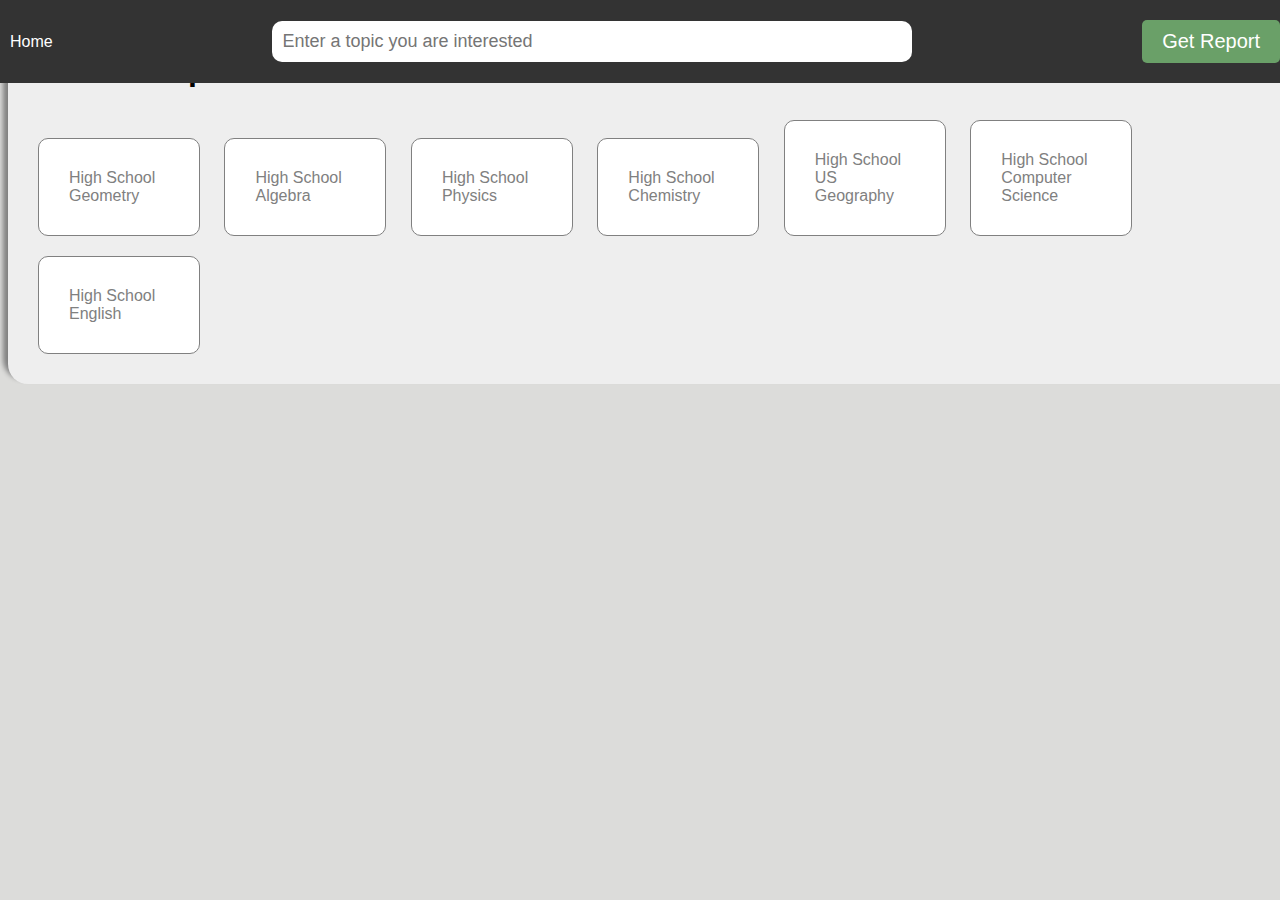
==== askai.html @ cce085e3 "Update askai.html" ====
<html><head>
  <script src="https://ajax.googleapis.com/ajax/libs/jquery/3.6.3/jquery.min.js"></script>
  <meta name="viewport" content="width=device-width, initial-scale=1.0"> 
  <style>
    body {
        font-family: helvetica, sans-serif;
        
      background:#dcdcda;
      overflow:auto;
      }
  #container {
    position: absolute;
  top: 55%;
  left: 50%;
  transform: translate(-50%, -45%);
  display: flex;
  flex-direction: column;
  align-items: center;
  background:#333;
  padding:20px;
  width:90%;
  border-radius:20px;
  box-shadow:-5px -5px 5px gray;
}

#question_box {
  display: flex;
  flex-direction: column;
  align-items: center;
  margin-bottom: 20px;
  
}

#prompt_div {
  height: 150px;
  width: 90%;
  font-size: 14px;
  padding:20px;
  border-radius:10px;
  display: none;
}

#sendtoGPT, #getReport {
  margin: 10px;
  padding: 10px 20px;
  font-size: 20px;
  background-color: #6aa068;
  color: white;
  border: none;
  border-radius: 5px;
  cursor: pointer;
}
#sendtoGPT{
  display:none;
}

#result {
  font-family: helvetica, sans-serif;
  height: 200px;
  width: 90%;
  font-size: large;
  background: #fcf9ef;
  border: 1px solid gray;
  padding: 20px;
  margin: 10px;
  overflow: auto;
  border-radius:10px;
}

#topic {
  font-size: large;
  width: 50%;
  border:none;
  border-radius: 10px;
  padding:10px;
}

#topic_chooser {
  display: none;
  flex-direction: column;
  align-items: center;
  margin-top: 10px;
  background:#eee;
  padding:20px;
  width:100%;
  border-radius:20px;
  box-shadow:-5px -5px 5px gray;
}

.topic_option {
  display: inline-block;
  width:100px;
  padding:30px;
  margin:10px;
  border:1px solid gray;
  border-radius:10px;
  background:white;
  cursor:pointer;
  text-decoration: none;
  color:gray;
}

#toolbar {
  display: flex;
  position: fixed;
  top: 0px;
  left: 0px;
  justify-content: space-between;
  align-items: center;
  padding: 10px;
  background-color: #333;
  color: white;
  text-decoration: none;
  width: 100%;
}

#report_card {
  display: none;
  flex-direction: column;
  align-items: center;
  margin-top: 10px;
  background:white;
  padding:20px;
  width:100%;
  height:100%;
  overflow: auto;
  border-radius:20px;
  box-shadow:-5px -5px 5px gray;
}

      
  </style>
  </head>
  <body>  
  <div id="toolbar"><a style="text-decoration: none;color:white" href="/interview/askai.html">Home</a><input id="topic" placeholder="Enter a topic you are interested" /><button id="getReport">Get Report</button></div>
  <div id="container">
    
  
    <div id="result" contenteditable="true">
      Are you ready... let us go...
    </div>
    <button id="sendtoGPT">Go > </button>
  
  
  <textarea contenteditable="true" id="prompt_div" placeholder="Answer the question" ></textarea>
 

</div>
<div id="topic_chooser">
  <h1>Select a topic </h1>
<a href="?topic=High School Geometry" class="topic_option">High School Geometry</a>
<a href="?topic=High School Algebra"  class="topic_option">High School Algebra</a>
<a href="?topic=High School Physics" class="topic_option">High School Physics</a>
<a href="?topic=High School Chemistry" class="topic_option">High School Chemistry</a>
<a href="?topic=High School US Geography" class="topic_option">High School US Geography</a>
<a href="?topic=High School Computer Science" class="topic_option">High School Computer Science</a>
<a href="?topic=High School English" class="topic_option">High School English</a>
</div>
<div id="report_card"><h2>Your report card</h2></div>
<script>
  var qa = [];
  var topic = "";
  var question_bank = [];
  var user_answers = [];
  var AI_answers = [];
  var question_index = 0;
  var answer = "";
  var loc = window.location.href;
  if(loc.indexOf("?topic=")>0){
  topic = loc.split("?topic=")[1];
  topic = decodeURIComponent(topic);
    $("#topic").val(topic);
    $("#topic_chooser").hide();
    $("#container").show();
    
    
  }else{
    $("#topic_chooser").show();
    $("#container").hide();
   
  }
  $(".topic_option").click(function(){
      loc.href = "askai.html?topic="+$(this).text();
    })

  $("#getReport").click(function(){
    $("#report_card").toggle();
    $("#container").toggle();
    $("#topic_chooser").hide();
  })  
  
function process_response(text){
     $(".waiting").hide();
      if(text.indexOf(":")>0){
        $("#result").html(text.substring(text.indexOf(":") +1));

      }else{
        
        answer = text.substring(answer);
        $("#result").html(text);
      }
      

}
function process_completion(){
  
}
function process_error_response(text){
    
}

$("#sendtoGPT").click(function(){

  ans = $("#prompt_div").val();
  if(qa.length > 0) {
    if(ans.length >1){
      prev_index = parseInt(question_index)-1;
      $("#result").append("<p>" +qa[prev_index][1]);
      
      prompt = "Grade this answer (0-incorrect,5-partially correct,10 - fully correct) answer: ###"+ans + "###, question:###"+qa[prev_index][0]+"###";
      
        $("#report_card").append("<div class='question'><h3>"+(question_index)+". "+qa[prev_index][0] + " </h3></div>");
      $("#report_card").append("<div class='user_answer'>&nbsp;&nbsp;&nbsp;&nbsp;<b>Your answer</b> : "+ans + "</div>");
      
      paidAI(prompt).then(data => {
          $("#report_card").append("<div class='user_answer'>&nbsp;&nbsp;&nbsp;&nbsp;<b>Your grade</b> : "+data + "</div>");
        
      });
      //$("#report_card").append("<div class='question'><h3>"+(question_index)+". "+qa[question_index][0] + " </h3></div>");
     // $("#report_card").append("<div class='user_answer'>&nbsp;&nbsp;&nbsp;&nbsp;<b>Your answer</b> : "+ans + "</div>");
      
      $("#prompt_div").val("");
      $("#prompt_div").hide();  
    }else{
      $("#result").html((question_index+1)+". "+ qa[question_index][0]);
      $("#prompt_div").show();
      question_index++;
    }
  
  
  
  }else{
    //getQs();
  }

})


/*
  $("#sendtoGPT").click(function(){
    
    waiting = "<img class='waiting' src='https://static.wixstatic.com/media/34168b_d90dce54c59542ffa482c91aacbb6a32~mv2.gif' style='height: 15px;width: 50px;'/>";     
    
    if(topic ==""){
      topic = $("#topic").val();
    }
    
    inputval = $("#prompt_div").val();
  
    if(inputval.length >1){
      
      prompt = "Question:###"+ $("#result").html() + "### Answer :###"+ $("#prompt_div").val() +"### Check and tell me how I can improve my answer if possible"  ;
        question_bank.push($("#result").html());
        user_answers.push(inputval);
        $("#report_card").append("<div class='question'><h3>"+(question_index++)+". "+$("#result").html() + " </h3></div>");
        $("#report_card").append("<div class='user_answer'>&nbsp;&nbsp;&nbsp;&nbsp;<b>Your answer</b> : "+inputval + "</div>");
        $("#prompt_div").val("");
        $("#prompt_div").hide();
      
      }else{
        if(question_bank.length > 0){
          $("#report_card").append("<div class='AI_answer'>&nbsp;&nbsp;&nbsp;&nbsp;<b>AI Answer</b>: "+$("#result").html() + "</div>");
        
          prompt = "I already know answers to these questions :"+ JSON.stringify(question_bank) + " on the topic:"+ topic+". Ask me another question on the topic.";
        }else{
          prompt = "I want to learn on the topic :"+ topic+".Ask me a question. "
        }
        $("#prompt_div").show();
      }
    q = prompt.substring(0,1000);
    $("#result").html(waiting);
    try{   
      //m_scrapeQuestion();
      paidAI(q);
    }catch{
      
    
    }
  })
*/


function paidAI(question) {
  return new Promise((resolve, reject) => {
    $.ajax({
      url: "https://askai-node-ndmd3ghqma-ue.a.run.app?q=" + encodeURIComponent(question),
      type: 'GET',
      complete: function () {
      },
      success: function (result) {
        resolve(result);
      },
      error: function (error) {
        reject(error);
      }
    });
  });
}

function getQs(){
  topic = topic.toLowerCase();
  url = "https://gsproxy-ndmd3ghqma-ue.a.run.app?url=https://script.google.com/macros/s/AKfycbzF7sduJuzMI5npM-McIXmX53W5DO1dCjjE8McrGkthY3MwC0GcH7T0tiKXuVINJVam/exec?name="+(topic.replaceAll(" ","_"));
  url = encodeURI(url);
 
  // url = "https://script.google.com/macros/s/AKfycbzF7sduJuzMI5npM-McIXmX53W5DO1dCjjE8McrGkthY3MwC0GcH7T0tiKXuVINJVam/exec?name=AWS Lamba";
  $.get(url,function(data){
    
   qa = JSON.parse(data); 
   $("#sendtoGPT").show();
   
  });
}
getQs();
</script>
  
</body>
</html>
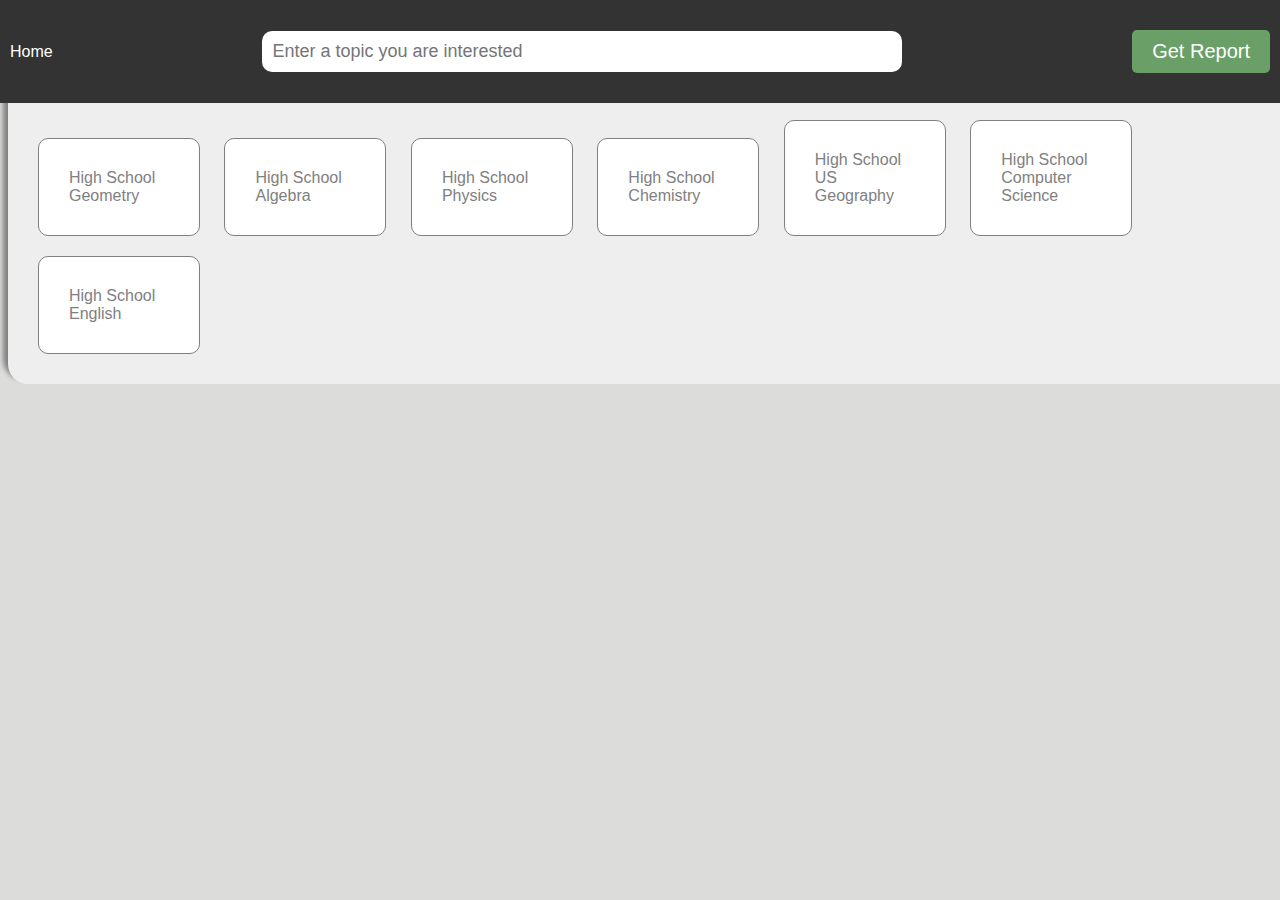
==== commit 9eb6fb59: "Update askai.html" ====
--- a/askai.html
+++ b/askai.html
@@ -41,7 +41,7 @@
 }
 
 #sendtoGPT, #getReport {
-  margin: 10px;
+  margin: 20px;
   padding: 10px 20px;
   font-size: 20px;
   background-color: #6aa068;
@@ -49,6 +49,7 @@
   border: none;
   border-radius: 5px;
   cursor: pointer;
+  
 }
 #sendtoGPT{
   display:none;
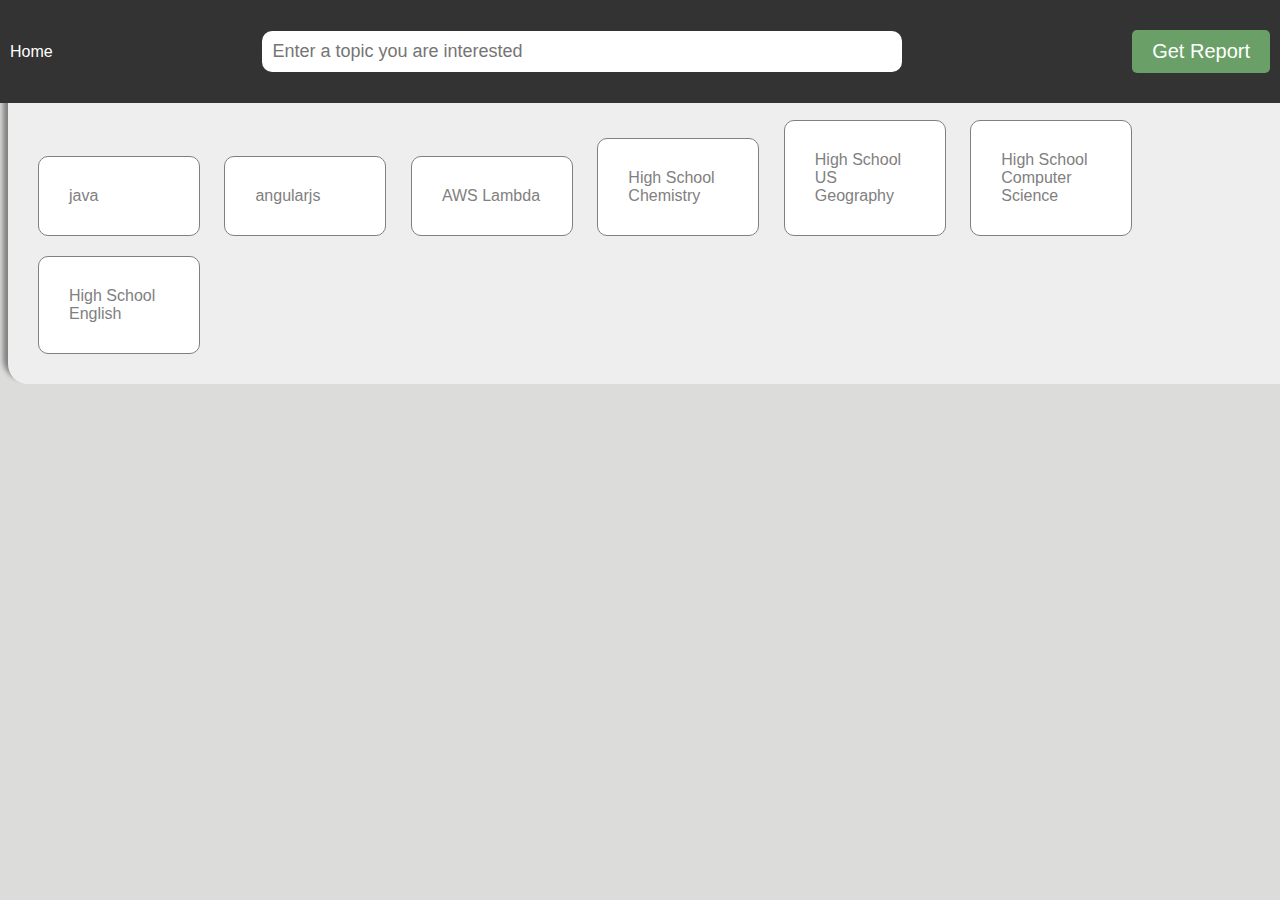
==== commit 88dcf546: "Update askai.html" ====
--- a/askai.html
+++ b/askai.html
@@ -149,9 +149,9 @@
 </div>
 <div id="topic_chooser">
   <h1>Select a topic </h1>
-<a href="?topic=High School Geometry" class="topic_option">High School Geometry</a>
-<a href="?topic=High School Algebra"  class="topic_option">High School Algebra</a>
-<a href="?topic=High School Physics" class="topic_option">High School Physics</a>
+<a href="?topic=java" class="topic_option">java</a>
+<a href="?topic=angularjs"  class="topic_option">angularjs</a>
+<a href="?topic=aws lambda" class="topic_option">AWS Lambda</a>
 <a href="?topic=High School Chemistry" class="topic_option">High School Chemistry</a>
 <a href="?topic=High School US Geography" class="topic_option">High School US Geography</a>
 <a href="?topic=High School Computer Science" class="topic_option">High School Computer Science</a>
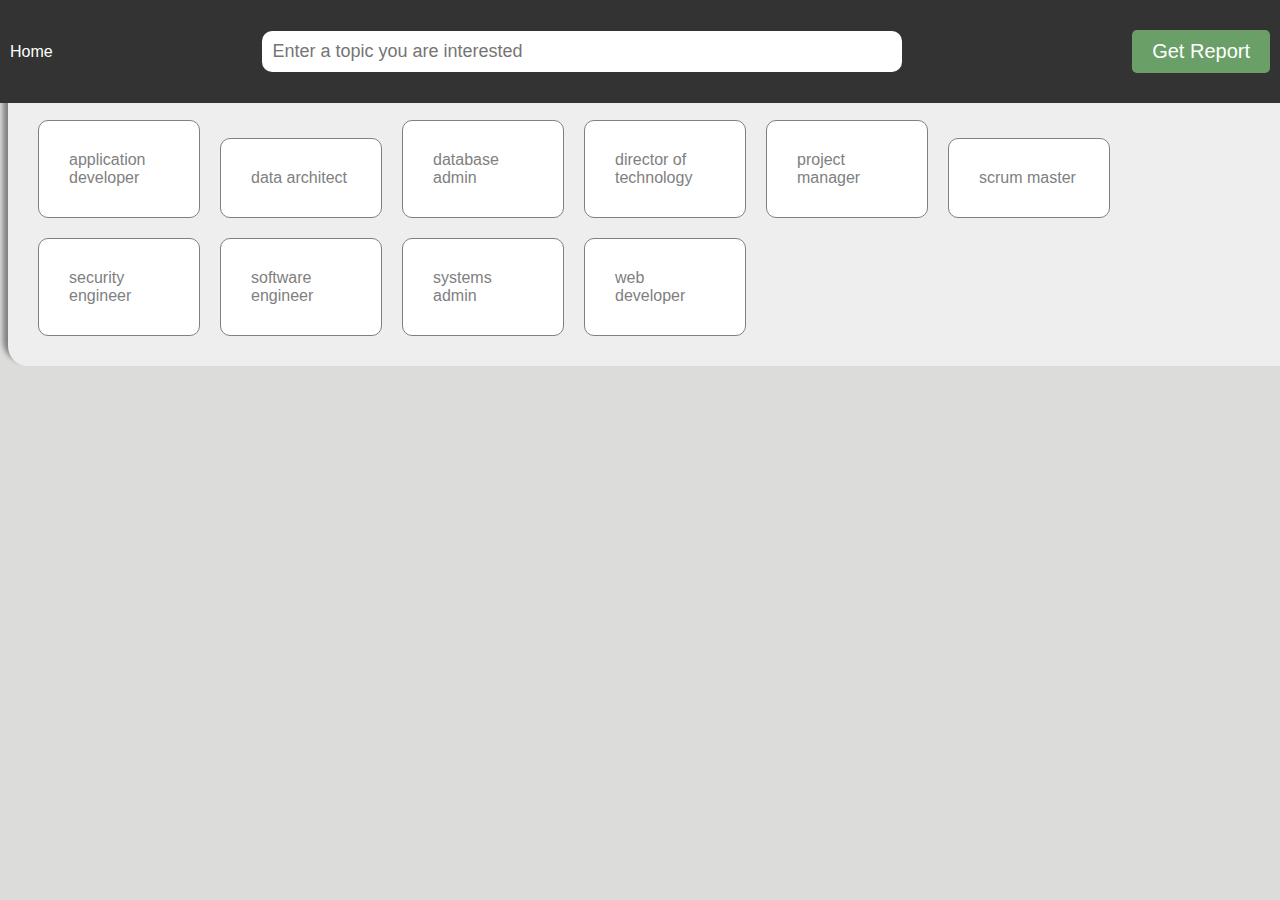
==== commit 8cf43f28: "topics change" ====
--- a/askai.html
+++ b/askai.html
@@ -57,7 +57,8 @@
 
 #result {
   font-family: helvetica, sans-serif;
-  height: 200px;
+  height: auto;
+  max-height:150px;
   width: 90%;
   font-size: large;
   background: #fcf9ef;
@@ -116,15 +117,16 @@
 }
 
 #report_card {
+  position: absolute;
+  top: 55%;
+  left: 50%;
+  transform: translate(-50%, -45%);
   display: none;
   flex-direction: column;
   align-items: center;
-  margin-top: 10px;
   background:white;
   padding:20px;
-  width:100%;
-  height:100%;
-  overflow: auto;
+  width:90%;
   border-radius:20px;
   box-shadow:-5px -5px 5px gray;
 }
@@ -143,19 +145,13 @@
     <button id="sendtoGPT">Go > </button>
   
   
-  <textarea contenteditable="true" id="prompt_div" placeholder="Answer the question" ></textarea>
+  <textarea contenteditable="true" id="prompt_div" placeholder="Answer the question" onpaste="preventPaste(event)"></textarea>
  
 
 </div>
 <div id="topic_chooser">
   <h1>Select a topic </h1>
-<a href="?topic=java" class="topic_option">java</a>
-<a href="?topic=angularjs"  class="topic_option">angularjs</a>
-<a href="?topic=aws lambda" class="topic_option">AWS Lambda</a>
-<a href="?topic=High School Chemistry" class="topic_option">High School Chemistry</a>
-<a href="?topic=High School US Geography" class="topic_option">High School US Geography</a>
-<a href="?topic=High School Computer Science" class="topic_option">High School Computer Science</a>
-<a href="?topic=High School English" class="topic_option">High School English</a>
+
 </div>
 <div id="report_card"><h2>Your report card</h2></div>
 <script>
@@ -166,6 +162,7 @@
   var AI_answers = [];
   var question_index = 0;
   var answer = "";
+  var topics_list = ["application developer","data architect","database admin","director of technology","project manager","scrum master","security engineer","software engineer","systems admin","web developer"];
   var loc = window.location.href;
   if(loc.indexOf("?topic=")>0){
   topic = loc.split("?topic=")[1];
@@ -189,7 +186,16 @@
     $("#container").toggle();
     $("#topic_chooser").hide();
   })  
-  
+  function preventPaste(event) {
+  event.preventDefault();
+}
+
+function add_topics(){
+  for(i=0;i<topics_list.length;i++){
+    $("#topic_chooser").append('<a href="?topic='+topics_list[i]+'" class="topic_option">'+topics_list[i]+'</a>')
+  }
+}
+add_topics();
 function process_response(text){
      $(".waiting").hide();
       if(text.indexOf(":")>0){
@@ -307,8 +313,8 @@
     });
   });
 }
-
-function getQs(){
+/*
+function getQs_old(){
   topic = topic.toLowerCase();
   url = "https://gsproxy-ndmd3ghqma-ue.a.run.app?url=https://script.google.com/macros/s/AKfycbzF7sduJuzMI5npM-McIXmX53W5DO1dCjjE8McrGkthY3MwC0GcH7T0tiKXuVINJVam/exec?name="+(topic.replaceAll(" ","_"));
   url = encodeURI(url);
@@ -321,6 +327,26 @@
    
   });
 }
+*/
+function getQs(){
+  topic = topic.toLowerCase();
+  url = "https://tests-ndmd3ghqma-ue.a.run.app?data=&user="+(topic.replaceAll(" ","_"));
+  url = encodeURI(url);
+ 
+  // url = "https://script.google.com/macros/s/AKfycbzF7sduJuzMI5npM-McIXmX53W5DO1dCjjE8McrGkthY3MwC0GcH7T0tiKXuVINJVam/exec?name=AWS Lamba";
+  $.get(url,function(data){
+    
+   rows = data.split("##");
+   qa = [];
+   for(i=0;i<rows.length;i++){
+    cols = rows[i].split("@@");
+    qa.push(cols);
+   }
+   
+   $("#sendtoGPT").show();
+   
+  });
+}
 getQs();
 </script>
   
